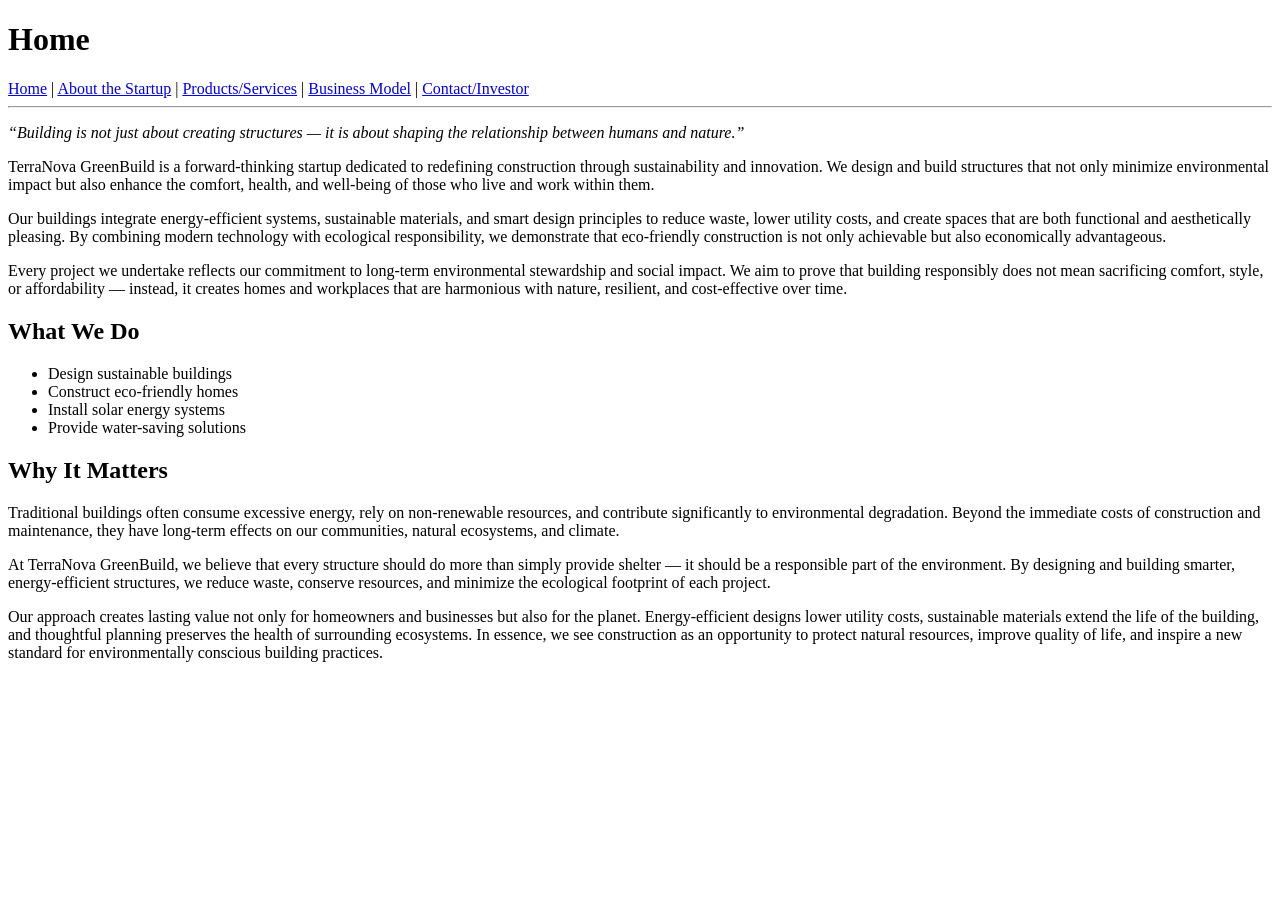
==== index.html @ 197206b4 "Add files via upload" ====
<!DOCTYPE html>
<html>
<head>
	<meta charset="utf-8">
	<meta name="viewport" content="width=device-width, initial-scale=1">
	<title>TerraNova GreenBuild | Home</title>
	<link rel="stylesheet" href="style.css">
</head>
<body>
	<h1>Home</h1>
	<nav>
    <a href="index.html">Home</a> |
    <a href="about.html">About the Startup</a> |
    <a href="products.html">Products/Services</a> |
    <a href="business.html">Business Model</a> |
    <a href="contact.html">Contact/Investor</a>
</nav>

<hr>

<p><em>“Building is not just about creating structures — it is about shaping the relationship between humans and nature.”</em></p>

<p>TerraNova GreenBuild is a forward-thinking startup dedicated to redefining construction through sustainability and innovation. We design and build structures that not only minimize environmental impact but also enhance the comfort, health, and well-being of those who live and work within them.</p>

<p>Our buildings integrate energy-efficient systems, sustainable materials, and smart design principles to reduce waste, lower utility costs, and create spaces that are both functional and aesthetically pleasing. By combining modern technology with ecological responsibility, we demonstrate that eco-friendly construction is not only achievable but also economically advantageous.</p>

<p>Every project we undertake reflects our commitment to long-term environmental stewardship and social impact. We aim to prove that building responsibly does not mean sacrificing comfort, style, or affordability — instead, it creates homes and workplaces that are harmonious with nature, resilient, and cost-effective over time.</p>

<h2>What We Do</h2>
<ul>
    <li>Design sustainable buildings</li>
    <li>Construct eco-friendly homes</li>
    <li>Install solar energy systems</li>
    <li>Provide water-saving solutions</li>
</ul>

<h2>Why It Matters</h2>
<p>Traditional buildings often consume excessive energy, rely on non-renewable resources, and contribute significantly to environmental degradation. Beyond the immediate costs of construction and maintenance, they have long-term effects on our communities, natural ecosystems, and climate.</p>

<p>At TerraNova GreenBuild, we believe that every structure should do more than simply provide shelter — it should be a responsible part of the environment. By designing and building smarter, energy-efficient structures, we reduce waste, conserve resources, and minimize the ecological footprint of each project.</p>

<p>Our approach creates lasting value not only for homeowners and businesses but also for the planet. Energy-efficient designs lower utility costs, sustainable materials extend the life of the building, and thoughtful planning preserves the health of surrounding ecosystems. In essence, we see construction as an opportunity to protect natural resources, improve quality of life, and inspire a new standard for environmentally conscious building practices.</p>

</body>
</html>
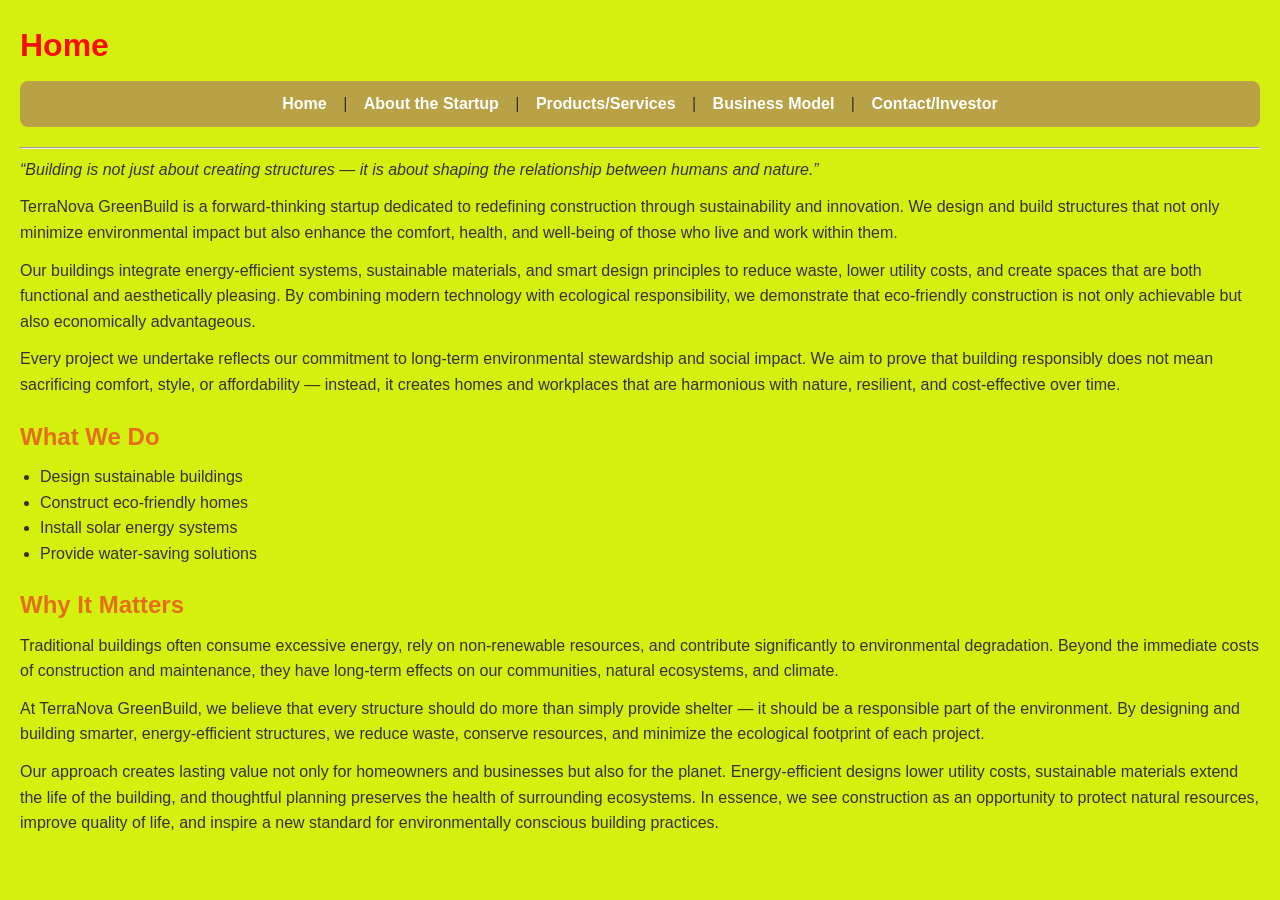
==== commit e81fc902: "Update index.html" ====
--- a/index.html
+++ b/index.html
@@ -42,4 +42,4 @@
 <p>Our approach creates lasting value not only for homeowners and businesses but also for the planet. Energy-efficient designs lower utility costs, sustainable materials extend the life of the building, and thoughtful planning preserves the health of surrounding ecosystems. In essence, we see construction as an opportunity to protect natural resources, improve quality of life, and inspire a new standard for environmentally conscious building practices.</p>
 
 </body>
-</html>+</html>
--- a/style.css
+++ b/style.css
@@ -0,0 +1,85 @@
+body, h1, h2, p, ul, ol, li {
+    margin: 0;
+    padding: 0;
+    font-family: Tahoma, Helvetica, sans-serif;
+}
+
+body {
+    background-color: #d4f00f;
+    color: #333;
+    line-height: 1.6;
+    padding: 20px;
+}
+
+nav {
+    background-color: #b9a146;
+    padding: 10px 20px;
+    border-radius: 8px;
+    margin-bottom: 20px;
+    text-align: center;
+}
+
+nav a {
+    color: #fff;
+    text-decoration: none;
+    margin: 0 12px;
+    font-weight: bold;
+}
+
+nav a:hover {
+    text-decoration: underline;
+}
+
+h1 {
+    color: #fa0d05;
+    margin-bottom: 10px;
+}
+
+h2 {
+    color: #e66e19;
+    margin-top: 20px;
+    margin-bottom: 8px;
+}
+
+p {
+    margin-bottom: 12px;
+}
+
+ul, ol {
+    margin-left: 20px;
+    margin-bottom: 12px;
+}
+
+i {
+    color: #555;
+    display: block;
+    margin-bottom: 15px;
+}
+
+.example-box {
+    background-color: #e8f5e9;
+    padding: 15px;
+    border-left: 5px solid #2e7d32;
+    margin-bottom: 15px;
+}
+
+.button {
+    display: inline-block;
+    padding: 10px 18px;
+    background-color: #2e7d32;
+    color: #fff;
+    text-decoration: none;
+    border-radius: 5px;
+    margin-top: 10px;
+}
+
+.button:hover {
+    background-color: #1b5e20;
+}
+
+footer {
+    margin-top: 40px;
+    text-align: center;
+    color: #777;
+    font-size: 0.9em;
+}
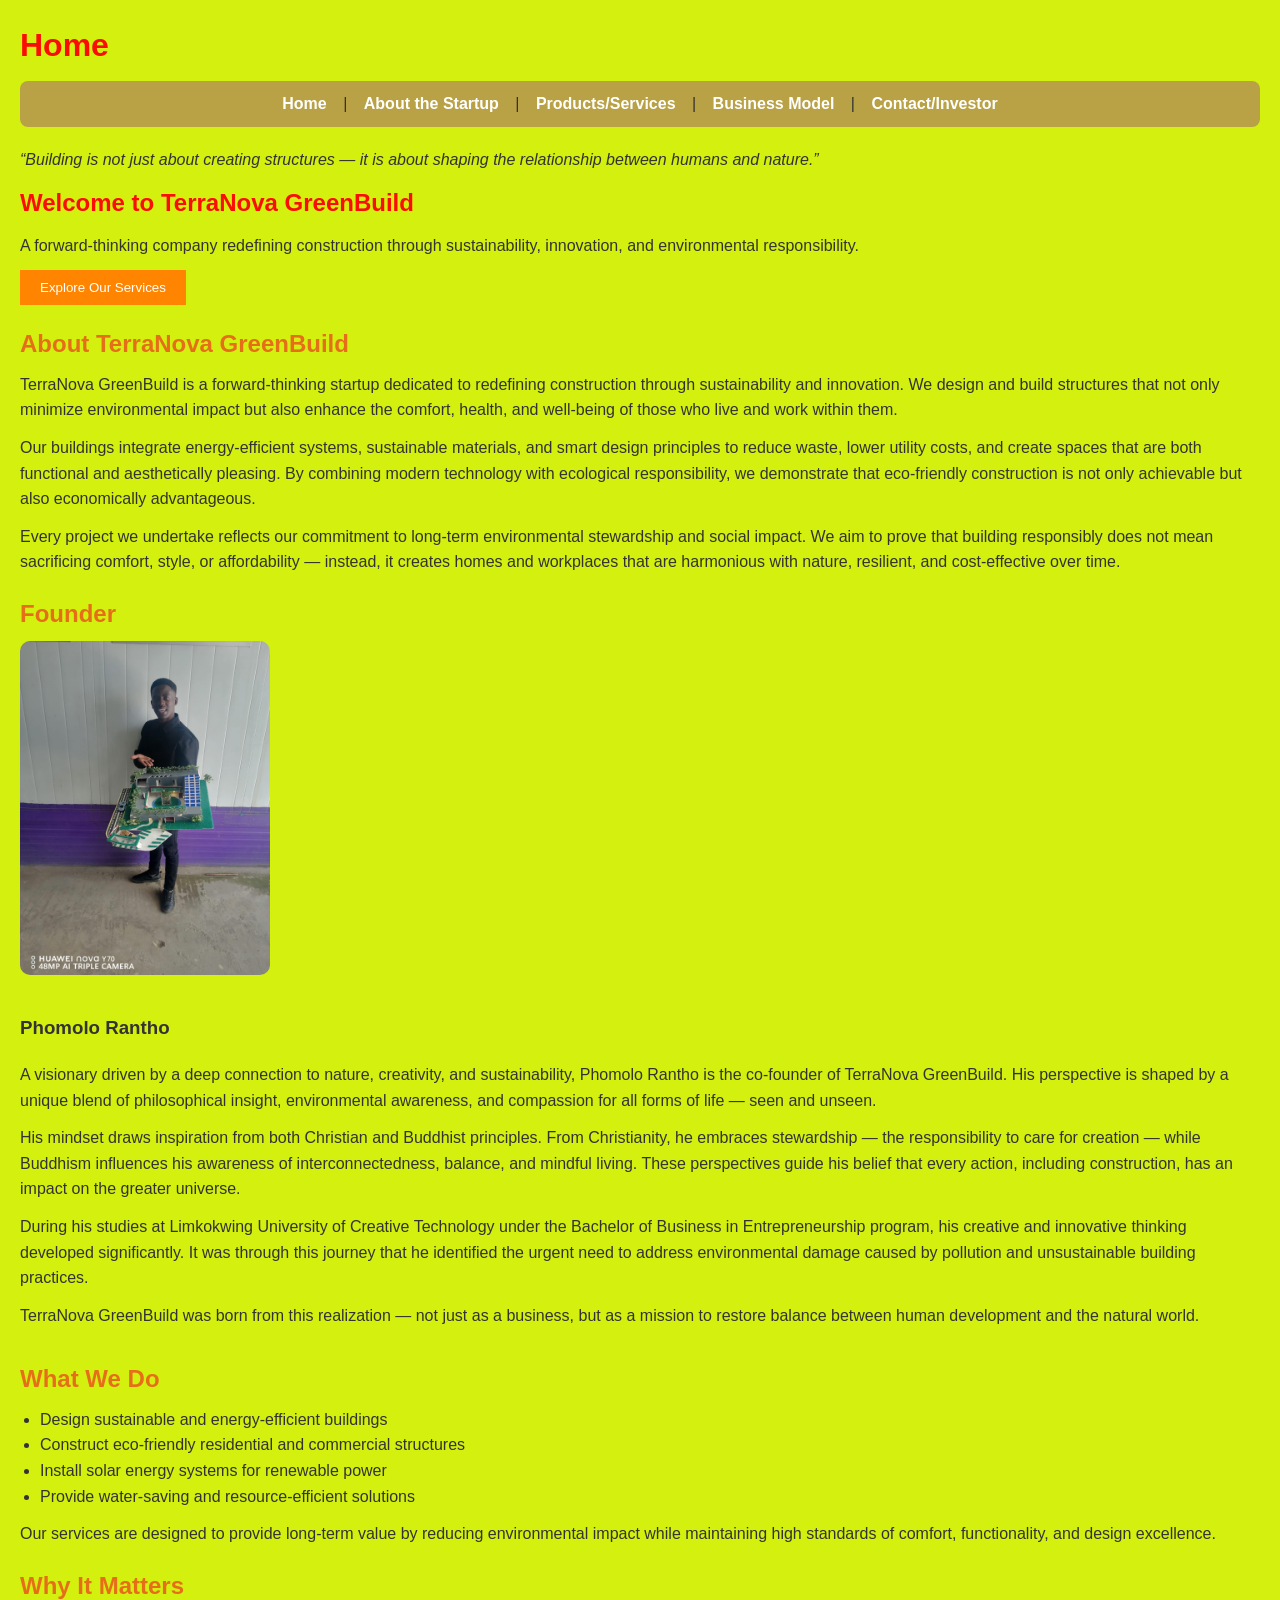
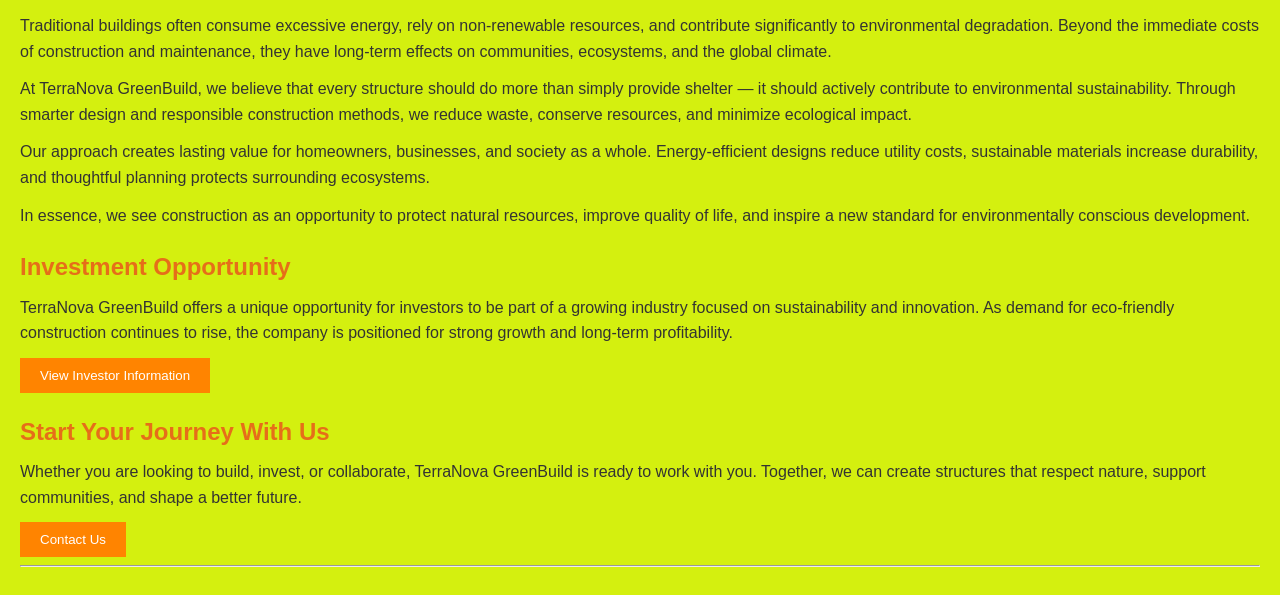
==== commit 23fa40da: "Add files via upload" ====
--- a/index.html
+++ b/index.html
@@ -16,30 +16,125 @@
     <a href="contact.html">Contact/Investor</a>
 </nav>
 
+<section class="home-page">
+
+
+<div class="hero">
+    <p><em>“Building is not just about creating structures — it is about shaping the relationship between humans and nature.”</em></p>
+
+    <h1>Welcome to TerraNova GreenBuild</h1>
+
+    <p>
+        A forward-thinking company redefining construction through sustainability, innovation, and environmental responsibility.
+    </p>
+
+    <button style="padding:10px 20px; background-color:#ff8400; border:none; color:white; cursor:pointer;">
+        Explore Our Services
+    </button>
+</div>
+
+
+<h2>About TerraNova GreenBuild</h2>
+
+<p>
+TerraNova GreenBuild is a forward-thinking startup dedicated to redefining construction through sustainability and innovation. We design and build structures that not only minimize environmental impact but also enhance the comfort, health, and well-being of those who live and work within them.
+</p>
+
+<p>
+Our buildings integrate energy-efficient systems, sustainable materials, and smart design principles to reduce waste, lower utility costs, and create spaces that are both functional and aesthetically pleasing. By combining modern technology with ecological responsibility, we demonstrate that eco-friendly construction is not only achievable but also economically advantageous.
+</p>
+
+<p>
+Every project we undertake reflects our commitment to long-term environmental stewardship and social impact. We aim to prove that building responsibly does not mean sacrificing comfort, style, or affordability — instead, it creates homes and workplaces that are harmonious with nature, resilient, and cost-effective over time.
+</p>
+
+
+<h2>Founder</h2>
+
+<div class="founder-section" style="display:flex; align-items:center; gap:20px; flex-wrap:wrap;">
+
+    <img src="owner.jfif" alt="Phomolo Rantho"
+         style="width:250px; height:auto; border-radius:10px;">
+
+    <div>
+        <h3>Phomolo Rantho</h3>
+
+        <p>
+        A visionary driven by a deep connection to nature, creativity, and sustainability, Phomolo Rantho is the co-founder of TerraNova GreenBuild. His perspective is shaped by a unique blend of philosophical insight, environmental awareness, and compassion for all forms of life — seen and unseen.
+        </p>
+
+        <p>
+        His mindset draws inspiration from both Christian and Buddhist principles. From Christianity, he embraces stewardship — the responsibility to care for creation — while Buddhism influences his awareness of interconnectedness, balance, and mindful living. These perspectives guide his belief that every action, including construction, has an impact on the greater universe.
+        </p>
+
+        <p>
+        During his studies at Limkokwing University of Creative Technology under the Bachelor of Business in Entrepreneurship program, his creative and innovative thinking developed significantly. It was through this journey that he identified the urgent need to address environmental damage caused by pollution and unsustainable building practices.
+        </p>
+
+        <p>
+        TerraNova GreenBuild was born from this realization — not just as a business, but as a mission to restore balance between human development and the natural world.
+        </p>
+    </div>
+
+</div>
+
+<h2>What We Do</h2>
+
+<ul>
+    <li>Design sustainable and energy-efficient buildings</li>
+    <li>Construct eco-friendly residential and commercial structures</li>
+    <li>Install solar energy systems for renewable power</li>
+    <li>Provide water-saving and resource-efficient solutions</li>
+</ul>
+
+<p>
+Our services are designed to provide long-term value by reducing environmental impact while maintaining high standards of comfort, functionality, and design excellence.
+</p>
+
+
+<h2>Why It Matters</h2>
+
+<p>
+Traditional buildings often consume excessive energy, rely on non-renewable resources, and contribute significantly to environmental degradation. Beyond the immediate costs of construction and maintenance, they have long-term effects on communities, ecosystems, and the global climate.
+</p>
+
+<p>
+At TerraNova GreenBuild, we believe that every structure should do more than simply provide shelter — it should actively contribute to environmental sustainability. Through smarter design and responsible construction methods, we reduce waste, conserve resources, and minimize ecological impact.
+</p>
+
+<p>
+Our approach creates lasting value for homeowners, businesses, and society as a whole. Energy-efficient designs reduce utility costs, sustainable materials increase durability, and thoughtful planning protects surrounding ecosystems.
+</p>
+
+<p>
+In essence, we see construction as an opportunity to protect natural resources, improve quality of life, and inspire a new standard for environmentally conscious development.
+</p>
+
+
+<h2>Investment Opportunity</h2>
+
+<p>
+TerraNova GreenBuild offers a unique opportunity for investors to be part of a growing industry focused on sustainability and innovation. As demand for eco-friendly construction continues to rise, the company is positioned for strong growth and long-term profitability.
+</p>
+
+<button style="padding:10px 20px; background-color:#ff8400; border:none; color:white; cursor:pointer;">
+    View Investor Information
+</button>
+
+
+<h2>Start Your Journey With Us</h2>
+
+<p>
+Whether you are looking to build, invest, or collaborate, TerraNova GreenBuild is ready to work with you. Together, we can create structures that respect nature, support communities, and shape a better future.
+</p>
+
+<button style="padding:10px 20px; background-color:#ff8400; border:none; color:white; cursor:pointer;">
+    Contact Us
+</button>
+
 <hr>
 
-<p><em>“Building is not just about creating structures — it is about shaping the relationship between humans and nature.”</em></p>
-
-<p>TerraNova GreenBuild is a forward-thinking startup dedicated to redefining construction through sustainability and innovation. We design and build structures that not only minimize environmental impact but also enhance the comfort, health, and well-being of those who live and work within them.</p>
-
-<p>Our buildings integrate energy-efficient systems, sustainable materials, and smart design principles to reduce waste, lower utility costs, and create spaces that are both functional and aesthetically pleasing. By combining modern technology with ecological responsibility, we demonstrate that eco-friendly construction is not only achievable but also economically advantageous.</p>
-
-<p>Every project we undertake reflects our commitment to long-term environmental stewardship and social impact. We aim to prove that building responsibly does not mean sacrificing comfort, style, or affordability — instead, it creates homes and workplaces that are harmonious with nature, resilient, and cost-effective over time.</p>
-
-<h2>What We Do</h2>
-<ul>
-    <li>Design sustainable buildings</li>
-    <li>Construct eco-friendly homes</li>
-    <li>Install solar energy systems</li>
-    <li>Provide water-saving solutions</li>
-</ul>
-
-<h2>Why It Matters</h2>
-<p>Traditional buildings often consume excessive energy, rely on non-renewable resources, and contribute significantly to environmental degradation. Beyond the immediate costs of construction and maintenance, they have long-term effects on our communities, natural ecosystems, and climate.</p>
-
-<p>At TerraNova GreenBuild, we believe that every structure should do more than simply provide shelter — it should be a responsible part of the environment. By designing and building smarter, energy-efficient structures, we reduce waste, conserve resources, and minimize the ecological footprint of each project.</p>
-
-<p>Our approach creates lasting value not only for homeowners and businesses but also for the planet. Energy-efficient designs lower utility costs, sustainable materials extend the life of the building, and thoughtful planning preserves the health of surrounding ecosystems. In essence, we see construction as an opportunity to protect natural resources, improve quality of life, and inspire a new standard for environmentally conscious building practices.</p>
+</section>
 
 </body>
-</html>
+</html>
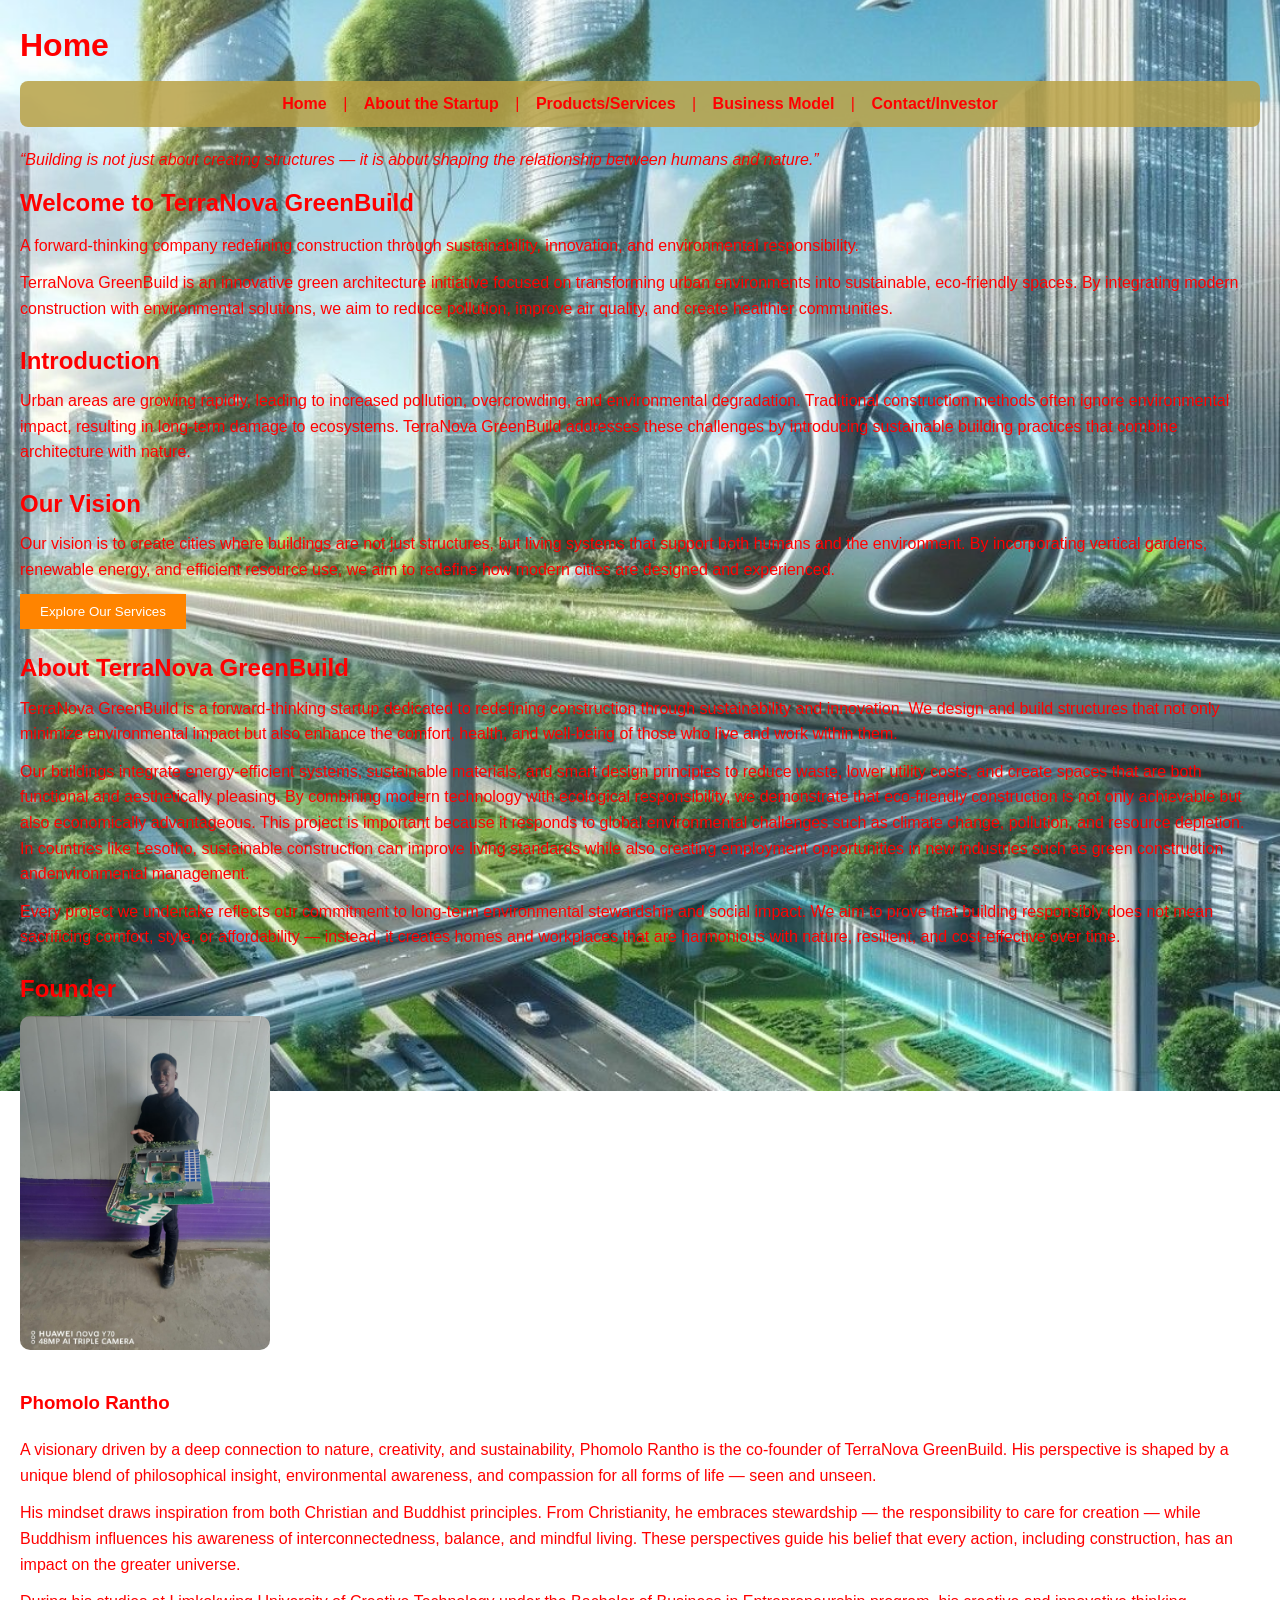
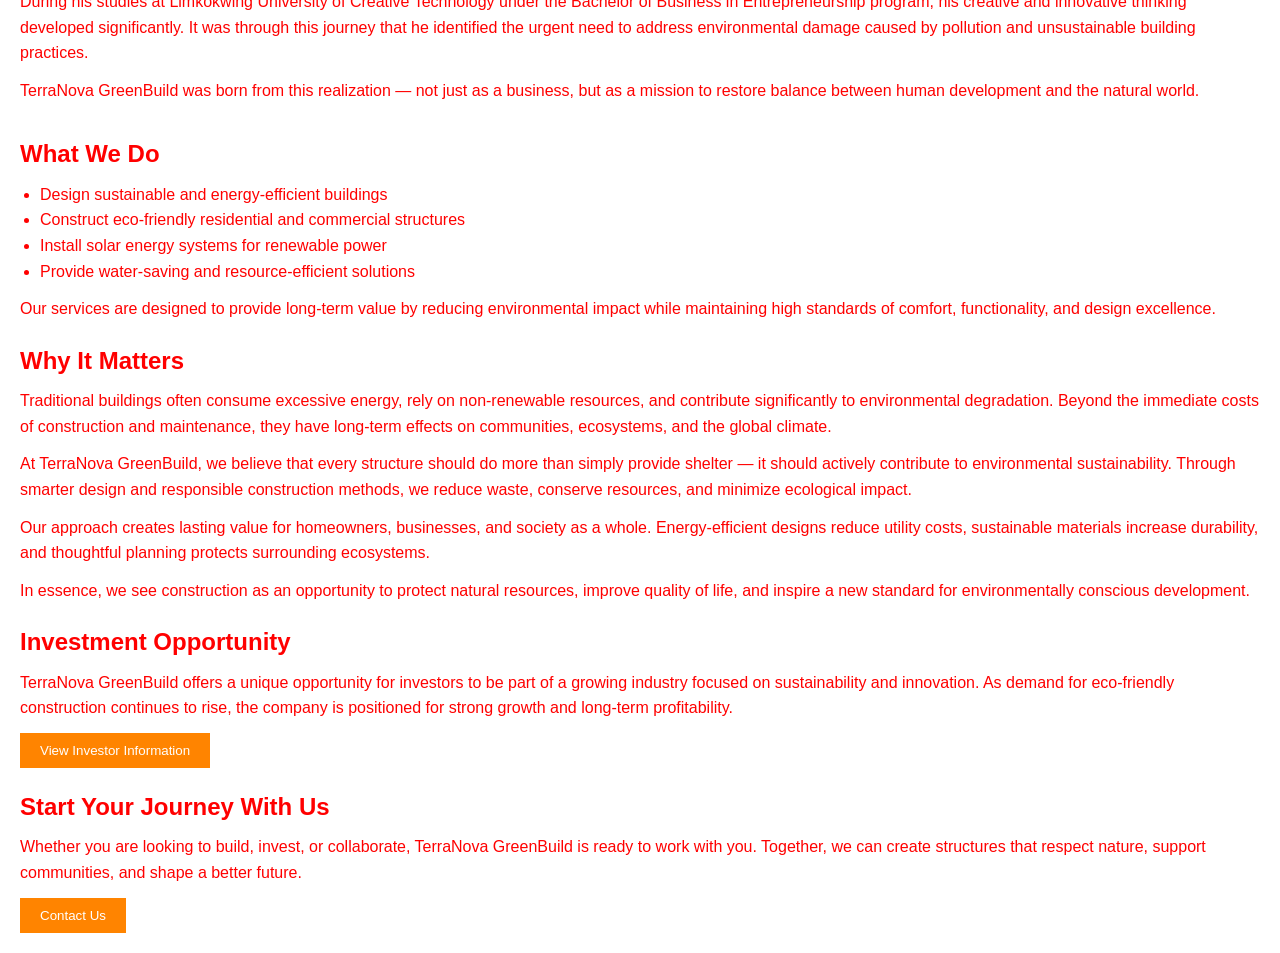
==== commit d17a9dd9: "Add files via upload" ====
--- a/index.html
+++ b/index.html
@@ -24,9 +24,22 @@
 
     <h1>Welcome to TerraNova GreenBuild</h1>
 
-    <p>
-        A forward-thinking company redefining construction through sustainability, innovation, and environmental responsibility.
-    </p>
+    <p>A forward-thinking company redefining construction through sustainability, innovation, and environmental responsibility.  <p>
+    TerraNova GreenBuild is an innovative green architecture initiative focused on transforming urban environments
+    into sustainable, eco-friendly spaces. By integrating modern construction with environmental solutions, we aim
+    to reduce pollution, improve air quality, and create healthier communities.</p>
+    <h2>Introduction</h2>
+    <p>Urban areas are growing rapidly, leading to increased pollution, overcrowding, and environmental degradation.
+    Traditional construction methods often ignore environmental impact, resulting in long-term damage to ecosystems.
+    TerraNova GreenBuild addresses these challenges by introducing sustainable building practices that combine
+    architecture with nature.</p>
+
+    <h2>Our Vision</h2>
+    <p>Our vision is to create cities where buildings are not just structures, but living systems that support both
+    humans and the environment. By incorporating vertical gardens, renewable energy, and efficient resource use,
+    we aim to redefine how modern cities are designed and experienced.</p>
+
+</section>
 
     <button style="padding:10px 20px; background-color:#ff8400; border:none; color:white; cursor:pointer;">
         Explore Our Services
@@ -36,17 +49,11 @@
 
 <h2>About TerraNova GreenBuild</h2>
 
-<p>
-TerraNova GreenBuild is a forward-thinking startup dedicated to redefining construction through sustainability and innovation. We design and build structures that not only minimize environmental impact but also enhance the comfort, health, and well-being of those who live and work within them.
-</p>
+<p>TerraNova GreenBuild is a forward-thinking startup dedicated to redefining construction through sustainability and innovation. We design and build structures that not only minimize environmental impact but also enhance the comfort, health, and well-being of those who live and work within them.</p>
 
-<p>
-Our buildings integrate energy-efficient systems, sustainable materials, and smart design principles to reduce waste, lower utility costs, and create spaces that are both functional and aesthetically pleasing. By combining modern technology with ecological responsibility, we demonstrate that eco-friendly construction is not only achievable but also economically advantageous.
-</p>
+<p>Our buildings integrate energy-efficient systems, sustainable materials, and smart design principles to reduce waste, lower utility costs, and create spaces that are both functional and aesthetically pleasing. By combining modern technology with ecological responsibility, we demonstrate that eco-friendly construction is not only achievable but also economically advantageous. This project is important because it responds to global environmental challenges such as climate change, pollution, and resource depletion. In countries like Lesotho, sustainable construction can improve living standards while also creating employment opportunities in new industries such as green construction andenvironmental management.</p>
 
-<p>
-Every project we undertake reflects our commitment to long-term environmental stewardship and social impact. We aim to prove that building responsibly does not mean sacrificing comfort, style, or affordability — instead, it creates homes and workplaces that are harmonious with nature, resilient, and cost-effective over time.
-</p>
+<p>Every project we undertake reflects our commitment to long-term environmental stewardship and social impact. We aim to prove that building responsibly does not mean sacrificing comfort, style, or affordability — instead, it creates homes and workplaces that are harmonious with nature, resilient, and cost-effective over time.</p>
 
 
 <h2>Founder</h2>
@@ -87,35 +94,23 @@
     <li>Provide water-saving and resource-efficient solutions</li>
 </ul>
 
-<p>
-Our services are designed to provide long-term value by reducing environmental impact while maintaining high standards of comfort, functionality, and design excellence.
-</p>
+<p>Our services are designed to provide long-term value by reducing environmental impact while maintaining high standards of comfort, functionality, and design excellence.</p>
 
 
 <h2>Why It Matters</h2>
 
-<p>
-Traditional buildings often consume excessive energy, rely on non-renewable resources, and contribute significantly to environmental degradation. Beyond the immediate costs of construction and maintenance, they have long-term effects on communities, ecosystems, and the global climate.
-</p>
+<p>Traditional buildings often consume excessive energy, rely on non-renewable resources, and contribute significantly to environmental degradation. Beyond the immediate costs of construction and maintenance, they have long-term effects on communities, ecosystems, and the global climate.</p>
 
-<p>
-At TerraNova GreenBuild, we believe that every structure should do more than simply provide shelter — it should actively contribute to environmental sustainability. Through smarter design and responsible construction methods, we reduce waste, conserve resources, and minimize ecological impact.
-</p>
+<p>At TerraNova GreenBuild, we believe that every structure should do more than simply provide shelter — it should actively contribute to environmental sustainability. Through smarter design and responsible construction methods, we reduce waste, conserve resources, and minimize ecological impact.</p>
 
-<p>
-Our approach creates lasting value for homeowners, businesses, and society as a whole. Energy-efficient designs reduce utility costs, sustainable materials increase durability, and thoughtful planning protects surrounding ecosystems.
-</p>
+<p>Our approach creates lasting value for homeowners, businesses, and society as a whole. Energy-efficient designs reduce utility costs, sustainable materials increase durability, and thoughtful planning protects surrounding ecosystems.</p>
 
-<p>
-In essence, we see construction as an opportunity to protect natural resources, improve quality of life, and inspire a new standard for environmentally conscious development.
-</p>
+<p>In essence, we see construction as an opportunity to protect natural resources, improve quality of life, and inspire a new standard for environmentally conscious development.</p>
 
 
 <h2>Investment Opportunity</h2>
 
-<p>
-TerraNova GreenBuild offers a unique opportunity for investors to be part of a growing industry focused on sustainability and innovation. As demand for eco-friendly construction continues to rise, the company is positioned for strong growth and long-term profitability.
-</p>
+<p>TerraNova GreenBuild offers a unique opportunity for investors to be part of a growing industry focused on sustainability and innovation. As demand for eco-friendly construction continues to rise, the company is positioned for strong growth and long-term profitability.</p>
 
 <button style="padding:10px 20px; background-color:#ff8400; border:none; color:white; cursor:pointer;">
     View Investor Information
@@ -124,16 +119,12 @@
 
 <h2>Start Your Journey With Us</h2>
 
-<p>
-Whether you are looking to build, invest, or collaborate, TerraNova GreenBuild is ready to work with you. Together, we can create structures that respect nature, support communities, and shape a better future.
-</p>
+<p>Whether you are looking to build, invest, or collaborate, TerraNova GreenBuild is ready to work with you. Together, we can create structures that respect nature, support communities, and shape a better future.</p>
 
 <button style="padding:10px 20px; background-color:#ff8400; border:none; color:white; cursor:pointer;">
     Contact Us
 </button>
 
-<hr>
-
 </section>
 
 </body>
--- a/style.css
+++ b/style.css
@@ -5,14 +5,34 @@
 }
 
 body {
-    background-color: #d4f00f;
-    color: #333;
+
+    background-image: url("sustainability.jpg"); 
+    background-size: cover;        
+    background-position: center;     
+    background-repeat: no-repeat;   
+    background-attachment: fixed;   
+
+
+    color: #ff0000;
     line-height: 1.6;
     padding: 20px;
+    position: relative;
+}
+
+
+body::before {
+    content: "";
+    position: fixed;
+    top: 0;
+    left: 0;
+    width: 100%;
+    height: 100%;
+    background: rgba(255, 255, 255, 0.1); 
+    z-index: -1;
 }
 
 nav {
-    background-color: #b9a146;
+    background-color: rgba(185, 161, 70, 0.85); 
     padding: 10px 20px;
     border-radius: 8px;
     margin-bottom: 20px;
@@ -20,7 +40,7 @@
 }
 
 nav a {
-    color: #fff;
+    color: #ff0000; 
     text-decoration: none;
     margin: 0 12px;
     font-weight: bold;
@@ -31,43 +51,51 @@
 }
 
 h1 {
-    color: #fa0d05;
+    color: #ff0000;
     margin-bottom: 10px;
 }
 
 h2 {
-    color: #e66e19;
+    color: #ff0000;
     margin-top: 20px;
     margin-bottom: 8px;
 }
 
+
+.promo-video h2 {
+    color: #ff0000; 
+}
+
 p {
     margin-bottom: 12px;
+    color: #ff0000;
 }
 
 ul, ol {
     margin-left: 20px;
     margin-bottom: 12px;
+    color: #ff0000;
 }
 
 i {
-    color: #555;
+    color: #ff0000;
     display: block;
     margin-bottom: 15px;
 }
 
 .example-box {
-    background-color: #e8f5e9;
+    background-color: rgba(232, 245, 233, 0.85); 
     padding: 15px;
     border-left: 5px solid #2e7d32;
     margin-bottom: 15px;
+    color: #ff0000; 
 }
 
 .button {
     display: inline-block;
     padding: 10px 18px;
     background-color: #2e7d32;
-    color: #fff;
+    color: #fff; 
     text-decoration: none;
     border-radius: 5px;
     margin-top: 10px;
@@ -80,6 +108,6 @@
 footer {
     margin-top: 40px;
     text-align: center;
-    color: #777;
+    color: #ff0000; 
     font-size: 0.9em;
 }
